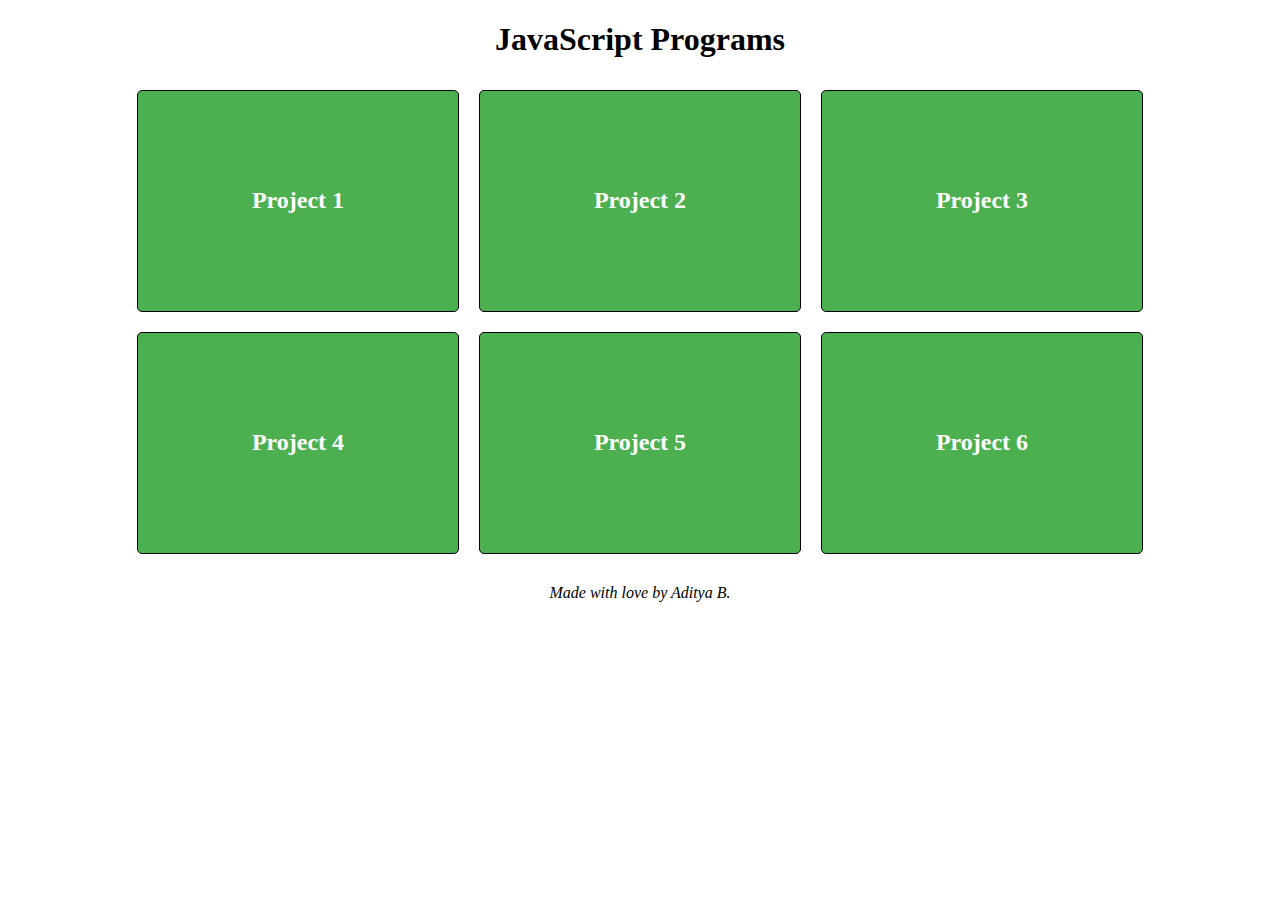
==== index.html @ a24ab3eb "Create javascript program index.html" ====
<!DOCTYPE html>
<html>
<head>
  <title>JavaScript Programs</title>
  <style>
    .container {
      display: flex;
      flex-wrap: wrap;
      justify-content: center;
      align-items: center;
    }
    .card {
      margin: 10px;
      padding: 10px;
      border: 1px solid black;
      border-radius: 5px;
      width: 300px;
      height: 200px;
      display: flex;
      justify-content: center;
      align-items: center;
      font-size: 24px;
      font-weight: bold;
      color: white;
      background-color: #4CAF50;
    }
    footer {
      text-align: center;
      margin-top: 20px;
      font-size: 16px;
      font-style: italic;
    }
  </style>
</head>
<body>
  <h1 style="text-align: center;">JavaScript Programs</h1>
  <div class="container">
    <div class="card">Project 1</div>
    <div class="card">Project 2</div>
    <div class="card">Project 3</div>
    <div class="card">Project 4</div>
    <div class="card">Project 5</div>
    <div class="card">Project 6</div>
  </div>
  <footer>Made with love by Aditya B.</footer>
</body>
</html>
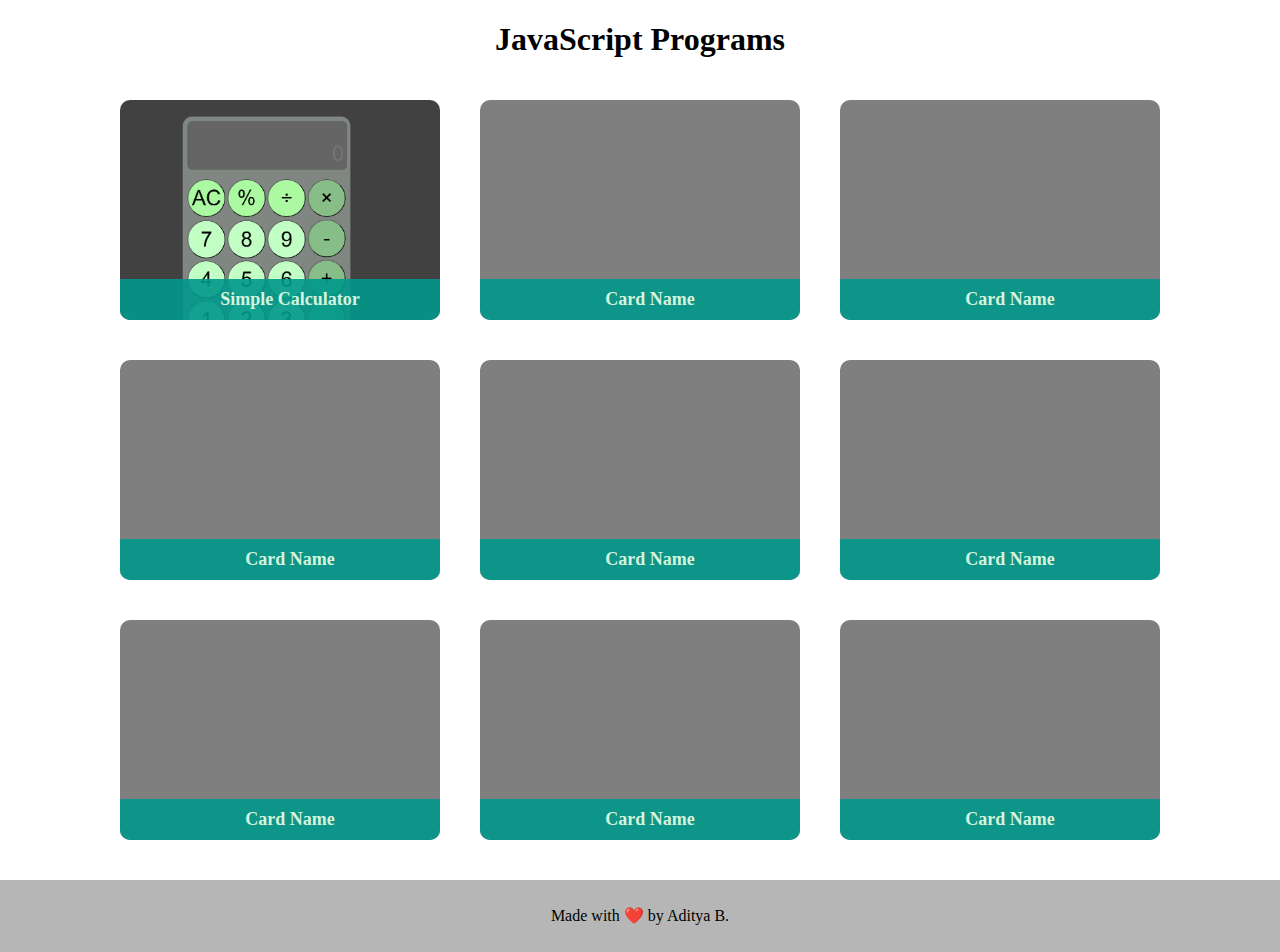
==== commit fcb15175: "1st update" ====
--- a/index.html
+++ b/index.html
@@ -1,47 +1,72 @@
-<!DOCTYPE html>
-<html>
-<head>
-  <title>JavaScript Programs</title>
-  <style>
-    .container {
-      display: flex;
-      flex-wrap: wrap;
-      justify-content: center;
-      align-items: center;
-    }
-    .card {
-      margin: 10px;
-      padding: 10px;
-      border: 1px solid black;
-      border-radius: 5px;
-      width: 300px;
-      height: 200px;
-      display: flex;
-      justify-content: center;
-      align-items: center;
-      font-size: 24px;
-      font-weight: bold;
-      color: white;
-      background-color: #4CAF50;
-    }
-    footer {
-      text-align: center;
-      margin-top: 20px;
-      font-size: 16px;
-      font-style: italic;
-    }
-  </style>
-</head>
-<body>
-  <h1 style="text-align: center;">JavaScript Programs</h1>
-  <div class="container">
-    <div class="card">Project 1</div>
-    <div class="card">Project 2</div>
-    <div class="card">Project 3</div>
-    <div class="card">Project 4</div>
-    <div class="card">Project 5</div>
-    <div class="card">Project 6</div>
-  </div>
-  <footer>Made with love by Aditya B.</footer>
-</body>
-</html>
+<!DOCTYPE html>
+<html>
+<head>
+    <title>JavaScript Programs</title>
+    <link rel="stylesheet" href="style.css" />
+</head>
+<body>
+    <h1 style="text-align: center">JavaScript Programs</h1>
+    <div class="container">
+        <div class="card" id="c1">
+            <a href="https://adityabhoir510.github.io/Basic-web/Simple%20Calculator/">
+                <div class="overlay">
+                    <p>
+                        Simple Calculator program made with HTML, CSS and JavaScript which
+                        can perform basic operation and calulations.
+                    </p>
+                </div>
+                <div class="name">Simple Calculator</div>
+            </a>
+        </div>
+        <div class="card">
+            <div class="overlay">
+                <p>More information about the card</p>
+            </div>
+            <div class="name">Card Name</div>
+        </div>
+        <div class="card">
+            <div class="overlay">
+                <p>More information about the card</p>
+            </div>
+            <div class="name">Card Name</div>
+        </div>
+        <div class="card">
+            <div class="overlay">
+                <p>More information about the card</p>
+            </div>
+            <div class="name">Card Name</div>
+        </div>
+        <div class="card">
+            <div class="overlay">
+                <p>More information about the card</p>
+            </div>
+            <div class="name">Card Name</div>
+        </div>
+        <div class="card">
+            <div class="overlay">
+                <p>More information about the card</p>
+            </div>
+            <div class="name">Card Name</div>
+        </div>
+        <div class="card">
+            <div class="overlay">
+                <p>More information about the card</p>
+            </div>
+            <div class="name">Card Name</div>
+        </div>
+        <div class="card">
+            <div class="overlay">
+                <p>More information about the card</p>
+            </div>
+            <div class="name">Card Name</div>
+        </div>
+        <div class="card">
+            <div class="overlay">
+                <p>More information about the card</p>
+            </div>
+            <div class="name">Card Name</div>
+        </div>
+    </div>
+    <footer>Made with ❤️ by Aditya B.</footer>
+</body>
+</html>--- a/style.css
+++ b/style.css
@@ -0,0 +1,89 @@
+body,
+html {
+    margin: 0;
+    padding: 0;
+}
+
+.container {
+    display: flex;
+    flex-wrap: wrap;
+    justify-content: center;
+    align-items: center;
+}
+
+footer {
+    position: relative;
+    bottom: 0;
+    background-color: rgb(182, 182, 182);
+    text-align: center;
+    width: 100%;
+    height: 8vh;
+    display: flex;
+    align-items: center;
+    justify-content: center;
+    margin-top: 20px;
+    font-size: 16px;
+}
+
+/* -------------card--------- */
+.card {
+    position: relative;
+    width: 300px;
+    height: 200px;
+    margin: 20px;
+    background-color: rgba(0, 0, 0, 0.5);
+    font-size: 24px;
+    text-align: center;
+    border-radius: 10px;
+    overflow: hidden;
+    padding: 10px;
+    display: flex;
+    justify-content: center;
+    align-items: center;
+    font-weight: bold;
+}
+
+.card:hover .overlay {
+    opacity: 1;
+    transform: translateY(0);
+}
+
+.overlay {
+    position: absolute;
+    top: 0;
+    left: 0;
+    height: 100%;
+    width: 100%;
+    background-color: #129490;
+    color: #D4F4DD  ;
+    font-size: 18px;
+    padding: 10px 0px;
+    text-align: center;
+    display: flex;
+    flex-direction: column;
+    justify-content: center;
+    align-items: center;
+    opacity: 0;
+    transition: opacity 0.5s, transform 0.5s;
+    transform: translateY(-100%);
+}
+
+.name {
+    position: absolute;
+    bottom: 0;
+    left: 0;
+    width: 100%;
+    padding: 10px;
+    background-color: rgba(0, 152, 137, 0.9);
+    color:#D4F4DD;
+    font-size: 18px;
+    text-align: center;
+}
+
+/* -------- card index--------- */
+#c1 {
+    background-image: url("calculator.png");
+    background-size: 120%;
+    background-position-x: center;
+    background-position-y: top;
+}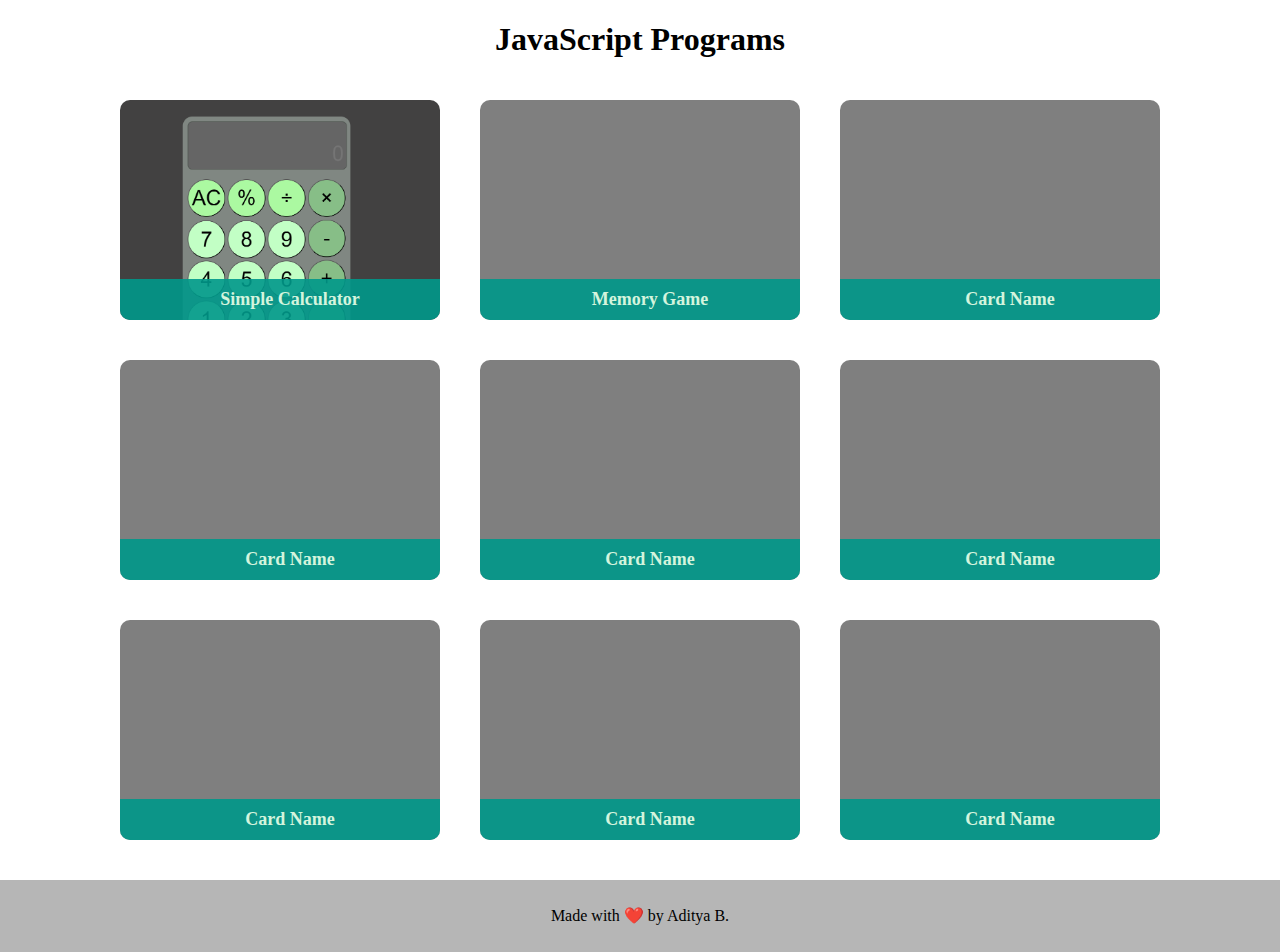
==== commit 1e8d3320: "Update index.html" ====
--- a/index.html
+++ b/index.html
@@ -1,9 +1,12 @@
+
 <!DOCTYPE html>
 <html>
+
 <head>
     <title>JavaScript Programs</title>
     <link rel="stylesheet" href="style.css" />
 </head>
+
 <body>
     <h1 style="text-align: center">JavaScript Programs</h1>
     <div class="container">
@@ -18,11 +21,13 @@
                 <div class="name">Simple Calculator</div>
             </a>
         </div>
-        <div class="card">
-            <div class="overlay">
-                <p>More information about the card</p>
-            </div>
-            <div class="name">Card Name</div>
+        <div class="card" id="c2">
+            <a href="https://adityabhoir510.github.io/Basic-web/Memory%20Game/">
+                <div class="overlay">
+                    <p>Memory Game which is Made with JavaScript with interactive buttons and response</p>
+                </div>
+                <div class="name">Memory Game</div>
+            </a>
         </div>
         <div class="card">
             <div class="overlay">
@@ -69,4 +74,5 @@
     </div>
     <footer>Made with ❤️ by Aditya B.</footer>
 </body>
-</html>+
+</html>
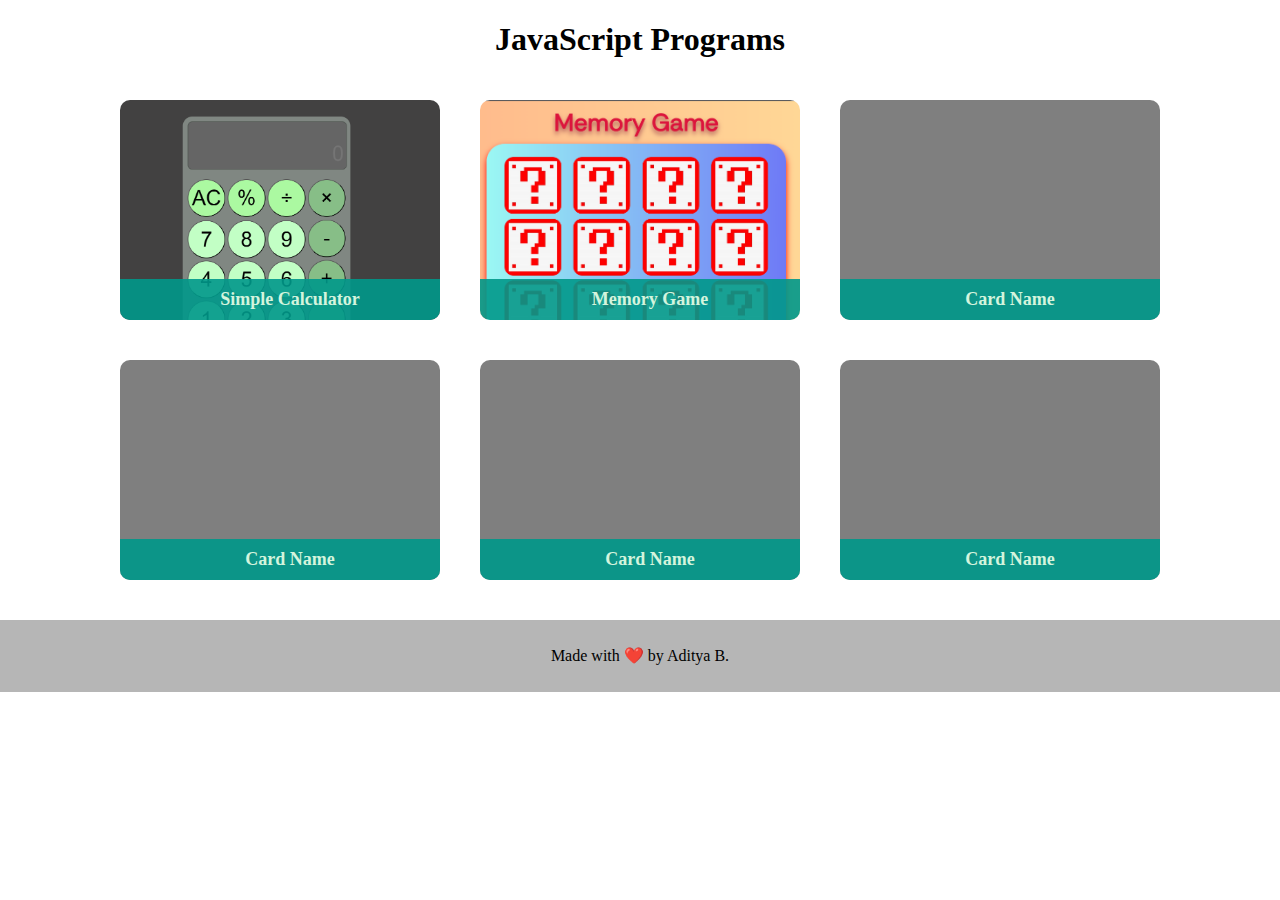
==== commit 0a3660ae: "Update index.html" ====
--- a/index.html
+++ b/index.html
@@ -53,24 +53,6 @@
             </div>
             <div class="name">Card Name</div>
         </div>
-        <div class="card">
-            <div class="overlay">
-                <p>More information about the card</p>
-            </div>
-            <div class="name">Card Name</div>
-        </div>
-        <div class="card">
-            <div class="overlay">
-                <p>More information about the card</p>
-            </div>
-            <div class="name">Card Name</div>
-        </div>
-        <div class="card">
-            <div class="overlay">
-                <p>More information about the card</p>
-            </div>
-            <div class="name">Card Name</div>
-        </div>
     </div>
     <footer>Made with ❤️ by Aditya B.</footer>
 </body>
--- a/style.css
+++ b/style.css
@@ -81,9 +81,15 @@
 }
 
 /* -------- card index--------- */
-#c1 {
-    background-image: url("calculator.png");
+.card{
     background-size: 120%;
     background-position-x: center;
     background-position-y: top;
-}+}
+#c1 {
+    background-image: url("calculator.png");
+}
+
+#c2{
+    background-image: url("memory game.png");  
+}
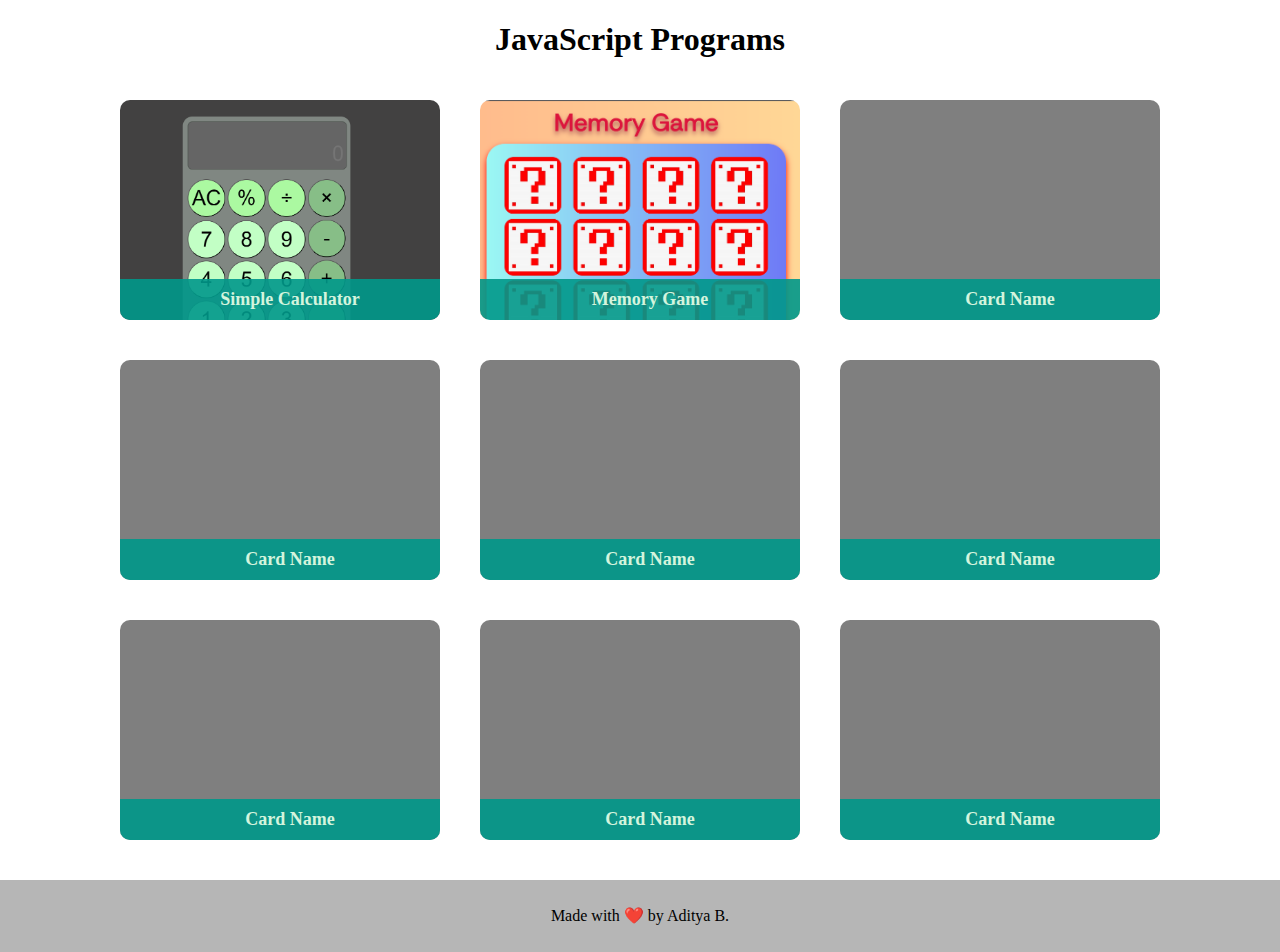
==== commit 72868b98: "branch master" ====
--- a/index.html
+++ b/index.html
@@ -1,60 +1,77 @@
-
-<!DOCTYPE html>
-<html>
-
-<head>
-    <title>JavaScript Programs</title>
-    <link rel="stylesheet" href="style.css" />
-</head>
-
-<body>
-    <h1 style="text-align: center">JavaScript Programs</h1>
-    <div class="container">
-        <div class="card" id="c1">
-            <a href="https://adityabhoir510.github.io/Basic-web/Simple%20Calculator/">
-                <div class="overlay">
-                    <p>
-                        Simple Calculator program made with HTML, CSS and JavaScript which
-                        can perform basic operation and calulations.
-                    </p>
-                </div>
-                <div class="name">Simple Calculator</div>
-            </a>
-        </div>
-        <div class="card" id="c2">
-            <a href="https://adityabhoir510.github.io/Basic-web/Memory%20Game/">
-                <div class="overlay">
-                    <p>Memory Game which is Made with JavaScript with interactive buttons and response</p>
-                </div>
-                <div class="name">Memory Game</div>
-            </a>
-        </div>
-        <div class="card">
-            <div class="overlay">
-                <p>More information about the card</p>
-            </div>
-            <div class="name">Card Name</div>
-        </div>
-        <div class="card">
-            <div class="overlay">
-                <p>More information about the card</p>
-            </div>
-            <div class="name">Card Name</div>
-        </div>
-        <div class="card">
-            <div class="overlay">
-                <p>More information about the card</p>
-            </div>
-            <div class="name">Card Name</div>
-        </div>
-        <div class="card">
-            <div class="overlay">
-                <p>More information about the card</p>
-            </div>
-            <div class="name">Card Name</div>
-        </div>
-    </div>
-    <footer>Made with ❤️ by Aditya B.</footer>
-</body>
-
-</html>
+<!DOCTYPE html>
+<html>
+
+<head>
+    <title>JavaScript Programs</title>
+    <link rel="stylesheet" href="style.css" />
+</head>
+
+<body>
+    <h1 style="text-align: center">JavaScript Programs</h1>
+    <div class="container">
+        <div class="card" id="c1">
+            <a href="https://adityabhoir510.github.io/Basic-web/Simple%20Calculator/">
+                <div class="overlay">
+                    <p>
+                        Simple Calculator program made with HTML, CSS and JavaScript which
+                        can perform basic operation and calulations.
+                    </p>
+                </div>
+                <div class="name">Simple Calculator</div>
+            </a>
+        </div>
+        <div class="card" id="c2">
+            <a href="https://adityabhoir510.github.io/Basic-web/Memory%20Game/">
+                <div class="overlay">
+                    <p>Memory Game which is Made with JavaScript with interactive buttons and response</p>
+                </div>
+                <div class="name">Memory Game</div>
+            </a>
+        </div>
+        <div class="card">
+            <div class="overlay">
+                <p>More information about the card</p>
+            </div>
+            <div class="name">Card Name</div>
+        </div>
+        <div class="card">
+            <div class="overlay">
+                <p>More information about the card</p>
+            </div>
+            <div class="name">Card Name</div>
+        </div>
+        <div class="card">
+            <div class="overlay">
+                <p>More information about the card</p>
+            </div>
+            <div class="name">Card Name</div>
+        </div>
+        <div class="card">
+            <div class="overlay">
+                <p>More information about the card</p>
+            </div>
+            <div class="name">Card Name</div>
+        </div>
+        <div class="card">
+            <div class="overlay">
+                <p>More information about the card</p>
+            </div>
+            <div class="name">Card Name</div>
+        </div>
+        <div class="card">
+            <div class="overlay">
+                <p>More information about the card</p>
+            </div>
+            <div class="name">Card Name</div>
+        </div>
+        <div class="card">
+            <div class="overlay">
+                <p>More information about the card</p>
+            </div>
+            <div class="name">Card Name</div>
+        </div>
+    </div>
+    <footer>Made with ❤️ by Aditya B.</footer>
+</body>
+
+</html>--- a/style.css
+++ b/style.css
@@ -1,95 +1,95 @@
-body,
-html {
-    margin: 0;
-    padding: 0;
-}
-
-.container {
-    display: flex;
-    flex-wrap: wrap;
-    justify-content: center;
-    align-items: center;
-}
-
-footer {
-    position: relative;
-    bottom: 0;
-    background-color: rgb(182, 182, 182);
-    text-align: center;
-    width: 100%;
-    height: 8vh;
-    display: flex;
-    align-items: center;
-    justify-content: center;
-    margin-top: 20px;
-    font-size: 16px;
-}
-
-/* -------------card--------- */
-.card {
-    position: relative;
-    width: 300px;
-    height: 200px;
-    margin: 20px;
-    background-color: rgba(0, 0, 0, 0.5);
-    font-size: 24px;
-    text-align: center;
-    border-radius: 10px;
-    overflow: hidden;
-    padding: 10px;
-    display: flex;
-    justify-content: center;
-    align-items: center;
-    font-weight: bold;
-}
-
-.card:hover .overlay {
-    opacity: 1;
-    transform: translateY(0);
-}
-
-.overlay {
-    position: absolute;
-    top: 0;
-    left: 0;
-    height: 100%;
-    width: 100%;
-    background-color: #129490;
-    color: #D4F4DD  ;
-    font-size: 18px;
-    padding: 10px 0px;
-    text-align: center;
-    display: flex;
-    flex-direction: column;
-    justify-content: center;
-    align-items: center;
-    opacity: 0;
-    transition: opacity 0.5s, transform 0.5s;
-    transform: translateY(-100%);
-}
-
-.name {
-    position: absolute;
-    bottom: 0;
-    left: 0;
-    width: 100%;
-    padding: 10px;
-    background-color: rgba(0, 152, 137, 0.9);
-    color:#D4F4DD;
-    font-size: 18px;
-    text-align: center;
-}
-
-/* -------- card index--------- */
-.card{
-    background-size: 120%;
-    background-position-x: center;
-    background-position-y: top;
-}
-#c1 {
-    background-image: url("calculator.png");
-}
-
-#c2{
-    background-image: url("memory game.png");  
-}
+body,
+html {
+    margin: 0;
+    padding: 0;
+}
+
+.container {
+    display: flex;
+    flex-wrap: wrap;
+    justify-content: center;
+    align-items: center;
+}
+
+footer {
+    position: relative;
+    bottom: 0;
+    background-color: rgb(182, 182, 182);
+    text-align: center;
+    width: 100%;
+    height: 8vh;
+    display: flex;
+    align-items: center;
+    justify-content: center;
+    margin-top: 20px;
+    font-size: 16px;
+}
+
+/* -------------card--------- */
+.card {
+    position: relative;
+    width: 300px;
+    height: 200px;
+    margin: 20px;
+    background-color: rgba(0, 0, 0, 0.5);
+    font-size: 24px;
+    text-align: center;
+    border-radius: 10px;
+    overflow: hidden;
+    padding: 10px;
+    display: flex;
+    justify-content: center;
+    align-items: center;
+    font-weight: bold;
+}
+
+.card:hover .overlay {
+    opacity: 1;
+    transform: translateY(0);
+}
+
+.overlay {
+    position: absolute;
+    top: 0;
+    left: 0;
+    height: 100%;
+    width: 100%;
+    background-color: #129490;
+    color: #D4F4DD  ;
+    font-size: 18px;
+    padding: 10px 0px;
+    text-align: center;
+    display: flex;
+    flex-direction: column;
+    justify-content: center;
+    align-items: center;
+    opacity: 0;
+    transition: opacity 0.5s, transform 0.5s;
+    transform: translateY(-100%);
+}
+
+.name {
+    position: absolute;
+    bottom: 0;
+    left: 0;
+    width: 100%;
+    padding: 10px;
+    background-color: rgba(0, 152, 137, 0.9);
+    color:#D4F4DD;
+    font-size: 18px;
+    text-align: center;
+}
+
+/* -------- card index--------- */
+.card{
+    background-size: 120%;
+    background-position-x: center;
+    background-position-y: top;
+}
+#c1 {
+    background-image: url("calculator.png");
+}
+
+#c2{
+    background-image: url("memory game.png");  
+}